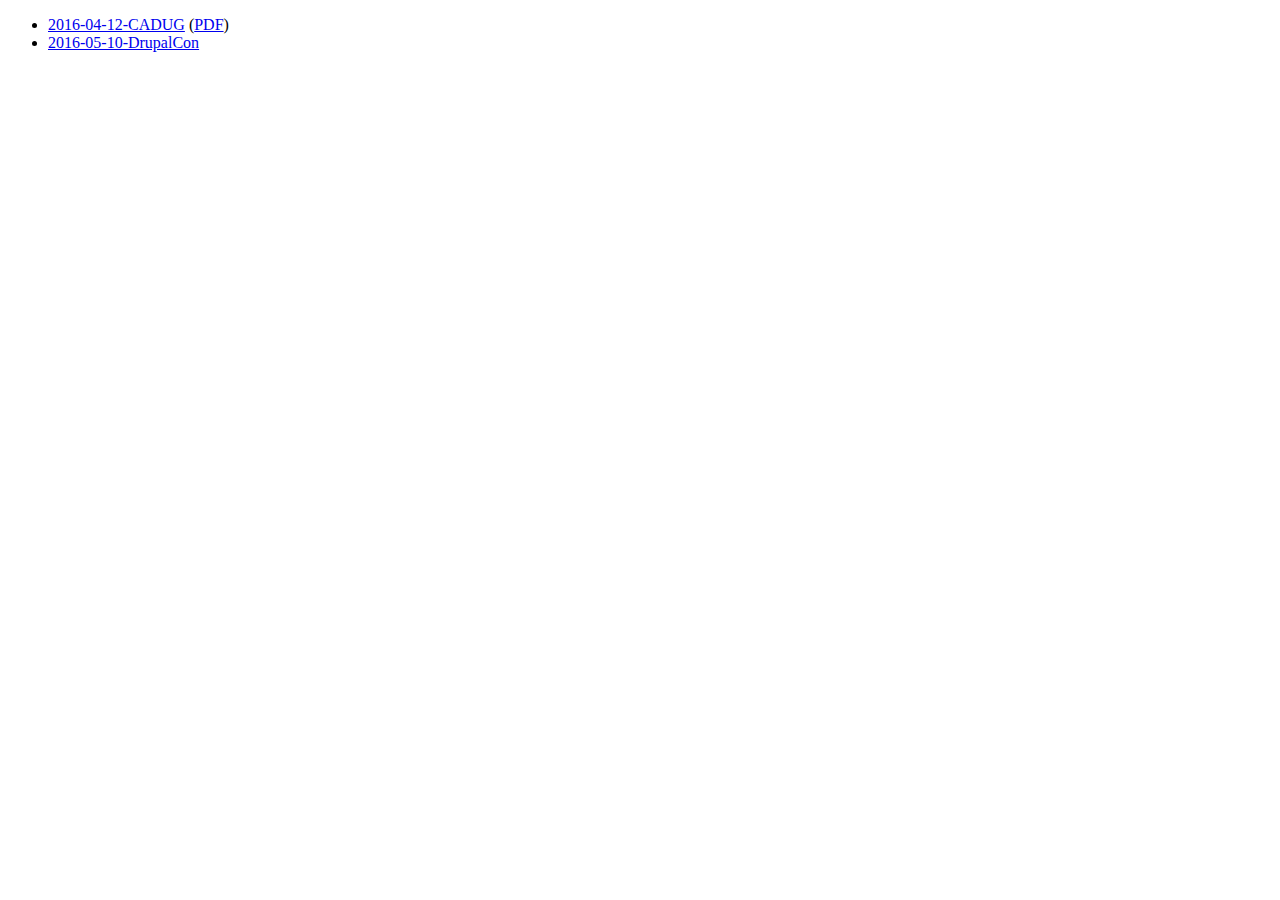
==== presentations/index.html @ 247ec26c "Update CADUG presentation" ====
<!doctype html>
<html>
<head>
  <meta http-equiv="Content-type" content="text/html; charset=utf-8">
  <title>Presentations on Code Climate and Drupal</title>
</head>
<body>
<ul>
<li><a href="https://docs.google.com/presentation/d/1Y_2hT6Rgsti1DioUH0SHYOHCnCp-t34BmItFRuVt6S8/edit">2016-04-12-CADUG</a> (<a href="2016-04-12-CADUG.pdf">PDF</a>)</li>
<li><a href="2016-05-10-DrupalCon">2016-05-10-DrupalCon</a></li>
</ul>
</body>
</html>
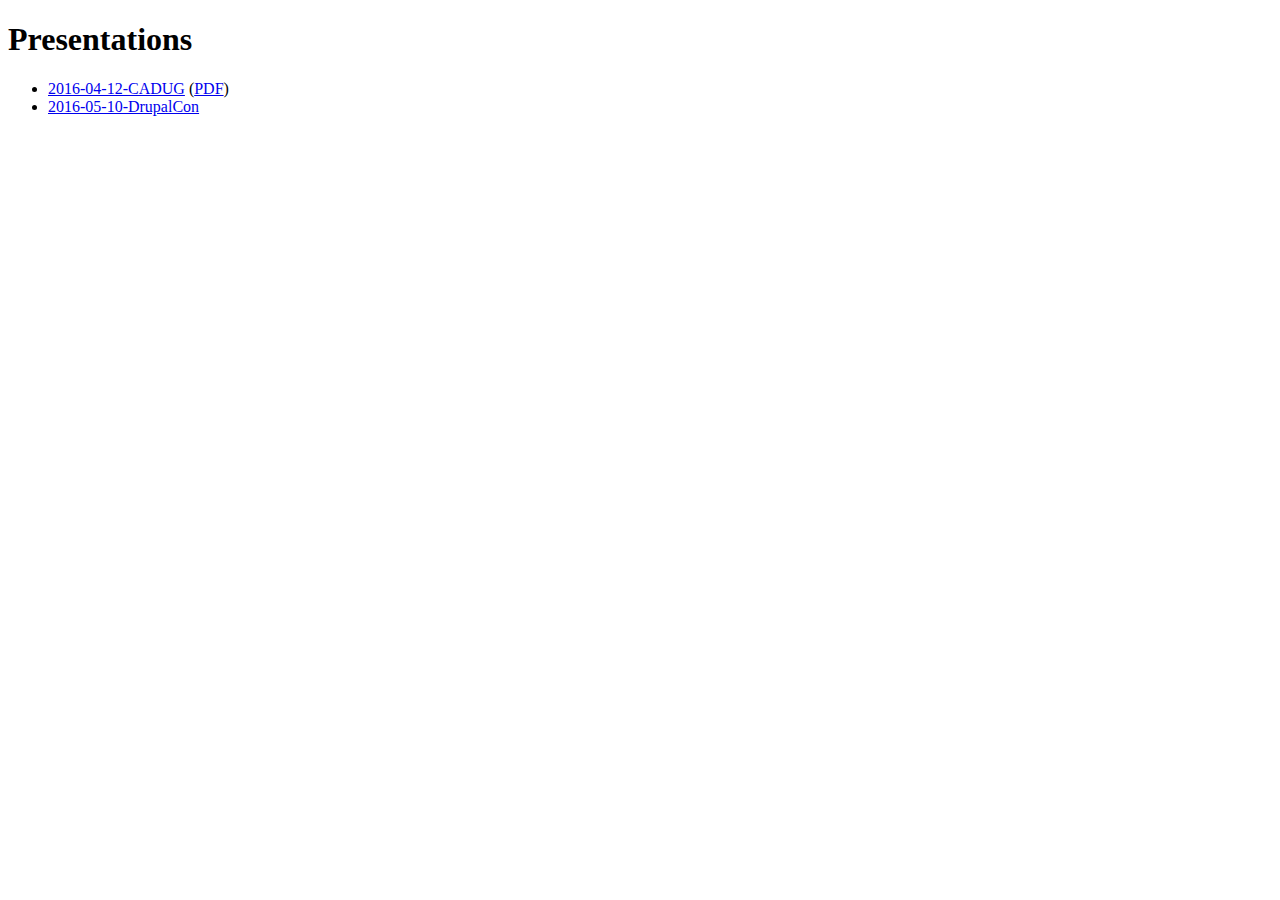
==== commit 87572301: "Update presentation list" ====
--- a/presentations/index.html
+++ b/presentations/index.html
@@ -5,6 +5,7 @@
   <title>Presentations on Code Climate and Drupal</title>
 </head>
 <body>
+<h1>Presentations</h1>
 <ul>
 <li><a href="https://docs.google.com/presentation/d/1Y_2hT6Rgsti1DioUH0SHYOHCnCp-t34BmItFRuVt6S8/edit">2016-04-12-CADUG</a> (<a href="2016-04-12-CADUG.pdf">PDF</a>)</li>
 <li><a href="2016-05-10-DrupalCon">2016-05-10-DrupalCon</a></li>
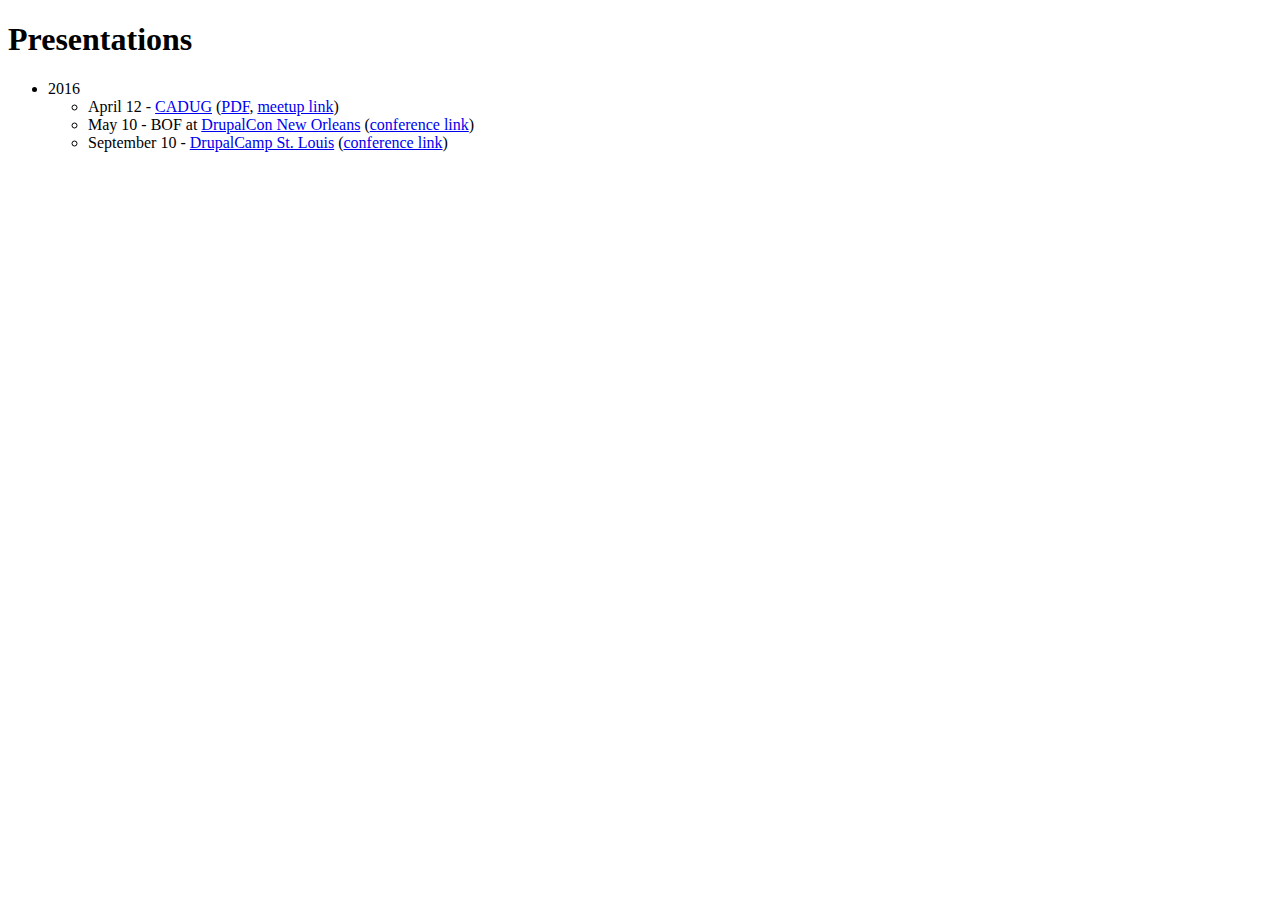
==== commit cadc9487: "Update presentation index" ====
--- a/presentations/index.html
+++ b/presentations/index.html
@@ -7,8 +7,13 @@
 <body>
 <h1>Presentations</h1>
 <ul>
-<li><a href="https://docs.google.com/presentation/d/1Y_2hT6Rgsti1DioUH0SHYOHCnCp-t34BmItFRuVt6S8/edit">2016-04-12-CADUG</a> (<a href="2016-04-12-CADUG.pdf">PDF</a>)</li>
-<li><a href="2016-05-10-DrupalCon">2016-05-10-DrupalCon</a></li>
+  <li>2016
+    <ul>
+      <li>April 12 - <a href="https://docs.google.com/presentation/d/1Y_2hT6Rgsti1DioUH0SHYOHCnCp-t34BmItFRuVt6S8/edit">CADUG</a> (<a href="2016-04-12-CADUG.pdf">PDF</a>, <a href="http://www.meetup.com/drupalchicago/events/228490160/">meetup link</a>)</li>
+      <li>May 10 - BOF at <a href="2016-05-10-DrupalCon">DrupalCon New Orleans</a> (<a href="https://events.drupal.org/neworleans2016/bofs/static-analysis-code-climate-and-drupal">conference link</a>)</li>
+      <li>September 10 - <a href="2016-09-10-DrupalCampSTL">DrupalCamp St. Louis</a> (<a href="https://2016.drupalstl.org/sessions">conference link</a>)</li>
+    </ul>
+  </li>
 </ul>
 </body>
 </html>
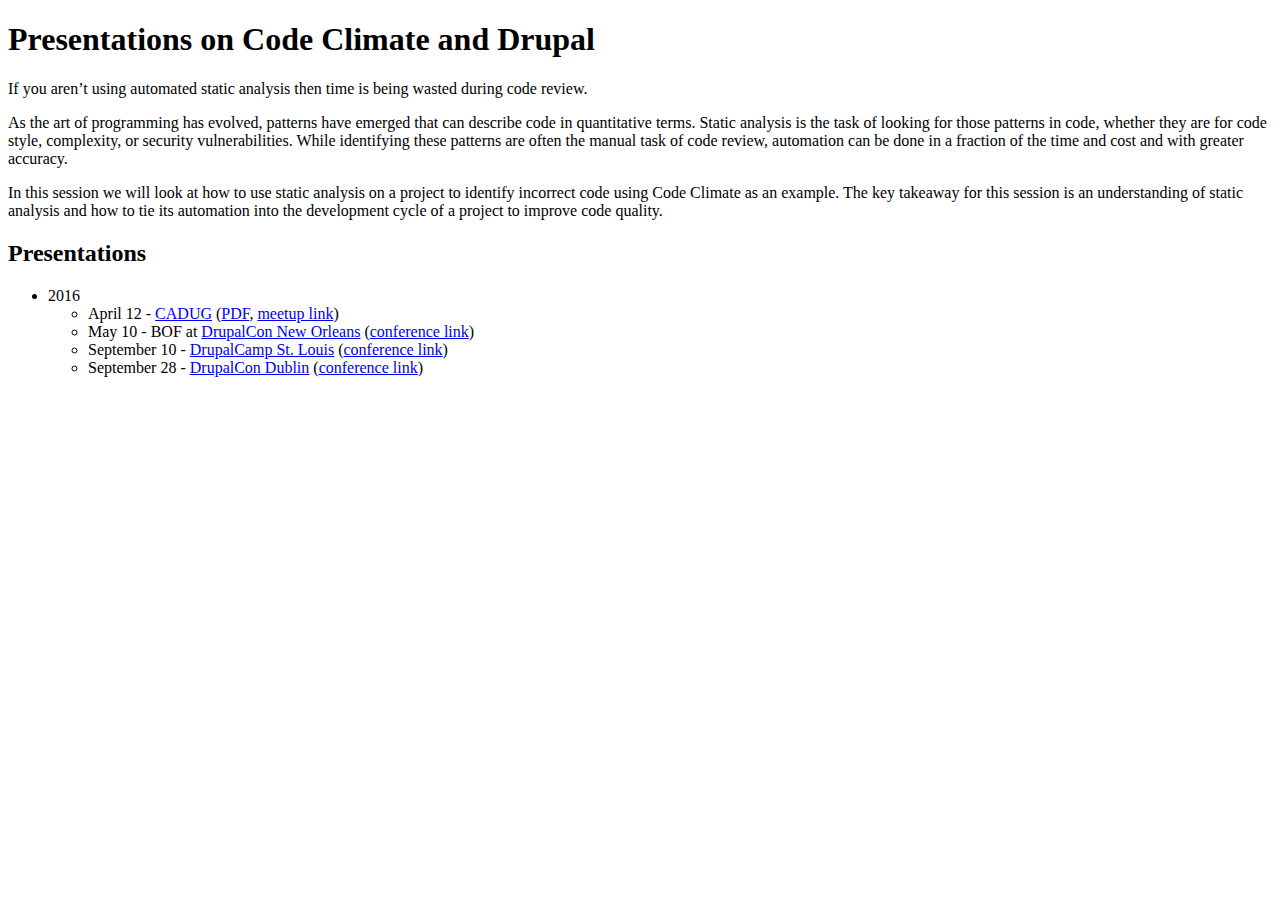
==== commit 5f424ee7: "Update index page" ====
--- a/presentations/index.html
+++ b/presentations/index.html
@@ -5,13 +5,23 @@
   <title>Presentations on Code Climate and Drupal</title>
 </head>
 <body>
-<h1>Presentations</h1>
+<h1>Presentations on Code Climate and Drupal</h1>
+
+<p>If you aren’t using automated static analysis then time is being wasted during code review.</p>
+
+</p>As the art of programming has evolved, patterns have emerged that can describe code in quantitative terms. Static analysis is the task of looking for those patterns in code, whether they are for code style, complexity, or security vulnerabilities. While identifying these patterns are often the manual task of code review, automation can be done in a fraction of the time and cost and with greater accuracy.</p>
+
+<p>In this session we will look at how to use static analysis on a project to identify incorrect code using Code Climate as an example. The key takeaway for this session is an understanding of static analysis and how to tie its automation into the development cycle of a project to improve code quality.</p>
+
+<h2>Presentations</h2>
+
 <ul>
   <li>2016
     <ul>
       <li>April 12 - <a href="https://docs.google.com/presentation/d/1Y_2hT6Rgsti1DioUH0SHYOHCnCp-t34BmItFRuVt6S8/edit">CADUG</a> (<a href="2016-04-12-CADUG.pdf">PDF</a>, <a href="http://www.meetup.com/drupalchicago/events/228490160/">meetup link</a>)</li>
       <li>May 10 - BOF at <a href="2016-05-10-DrupalCon">DrupalCon New Orleans</a> (<a href="https://events.drupal.org/neworleans2016/bofs/static-analysis-code-climate-and-drupal">conference link</a>)</li>
       <li>September 10 - <a href="2016-09-10-DrupalCampSTL">DrupalCamp St. Louis</a> (<a href="https://2016.drupalstl.org/sessions">conference link</a>)</li>
+      <li>September 28 - <a href="2016-09-28-DrupalConDublin">DrupalCon Dublin</a> (<a href="https://events.drupal.org/dublin2016/sessions/improving-code-quality-static-analysis">conference link</a>)</li>
     </ul>
   </li>
 </ul>
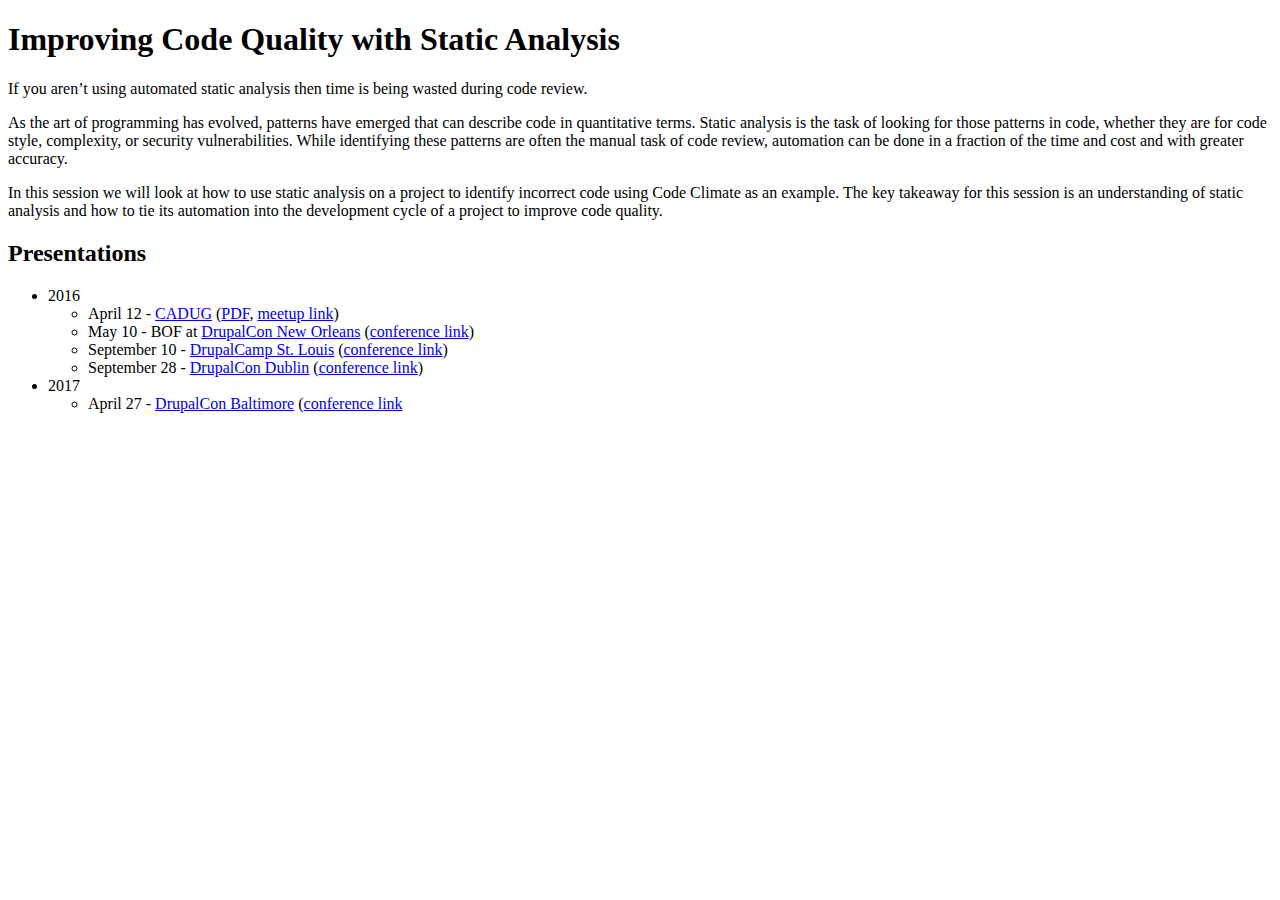
==== commit eb721a62: "Add slides for DrupalCon Baltimore" ====
--- a/presentations/index.html
+++ b/presentations/index.html
@@ -2,10 +2,10 @@
 <html>
 <head>
   <meta http-equiv="Content-type" content="text/html; charset=utf-8">
-  <title>Presentations on Code Climate and Drupal</title>
+  <title>Improving Code Quality with Static Analysis</title>
 </head>
 <body>
-<h1>Presentations on Code Climate and Drupal</h1>
+<h1>Improving Code Quality with Static Analysis</h1>
 
 <p>If you aren’t using automated static analysis then time is being wasted during code review.</p>
 
@@ -24,6 +24,11 @@
       <li>September 28 - <a href="2016-09-28-DrupalConDublin">DrupalCon Dublin</a> (<a href="https://events.drupal.org/dublin2016/sessions/improving-code-quality-static-analysis">conference link</a>)</li>
     </ul>
   </li>
+  <li>2017
+    <ul>
+      <li>April 27 - <a href="2017-04-27-DrupalConBaltimore">DrupalCon Baltimore</a> (<a href="https://events.drupal.org/baltimore2017/sessions/improving-code-quality-static-analysis">conference link</a></li>
+    </ul>
+  </li>
 </ul>
 </body>
 </html>
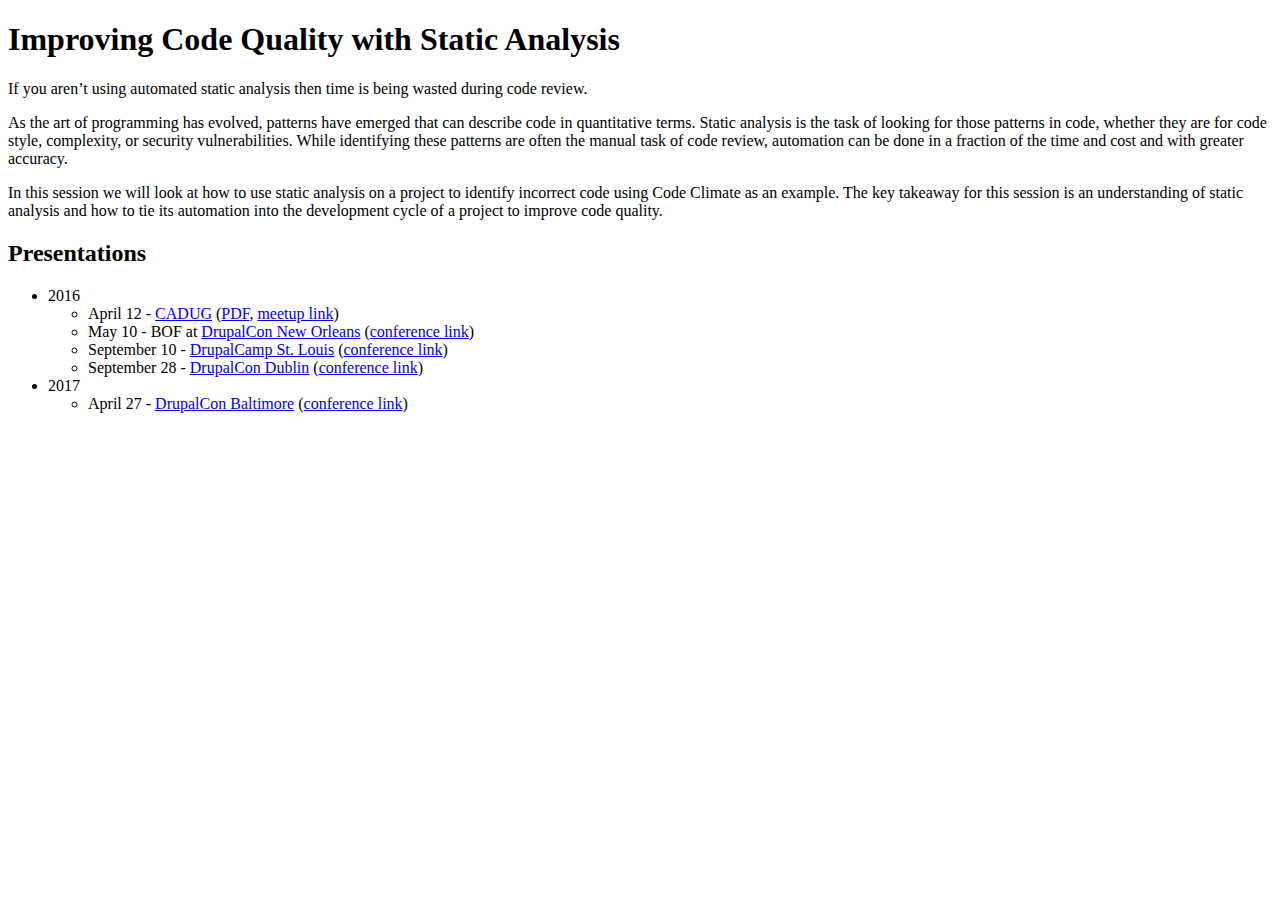
==== commit e62a0fba: "Add missing parenthesis" ====
--- a/presentations/index.html
+++ b/presentations/index.html
@@ -26,7 +26,7 @@
   </li>
   <li>2017
     <ul>
-      <li>April 27 - <a href="2017-04-27-DrupalConBaltimore">DrupalCon Baltimore</a> (<a href="https://events.drupal.org/baltimore2017/sessions/improving-code-quality-static-analysis">conference link</a></li>
+      <li>April 27 - <a href="2017-04-27-DrupalConBaltimore">DrupalCon Baltimore</a> (<a href="https://events.drupal.org/baltimore2017/sessions/improving-code-quality-static-analysis">conference link</a>)</li>
     </ul>
   </li>
 </ul>
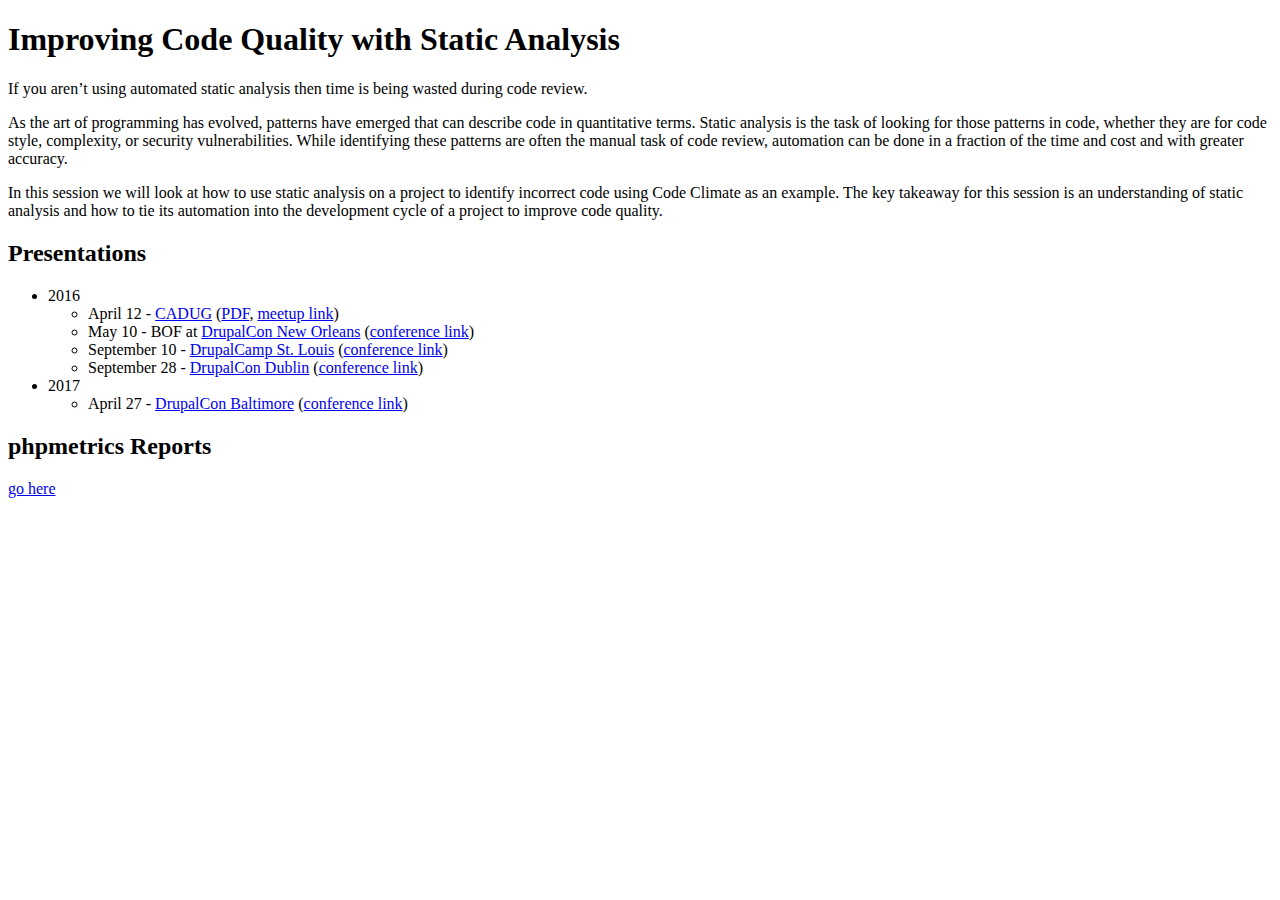
==== commit 07d9ea34: "Add Drupal 8.6 phpmetrics report" ====
--- a/presentations/index.html
+++ b/presentations/index.html
@@ -30,5 +30,7 @@
     </ul>
   </li>
 </ul>
+<h2>phpmetrics Reports</h2>
+<a href="/code-climate-and-drupal/phpmetrics/reports/">go here</a>
 </body>
 </html>
